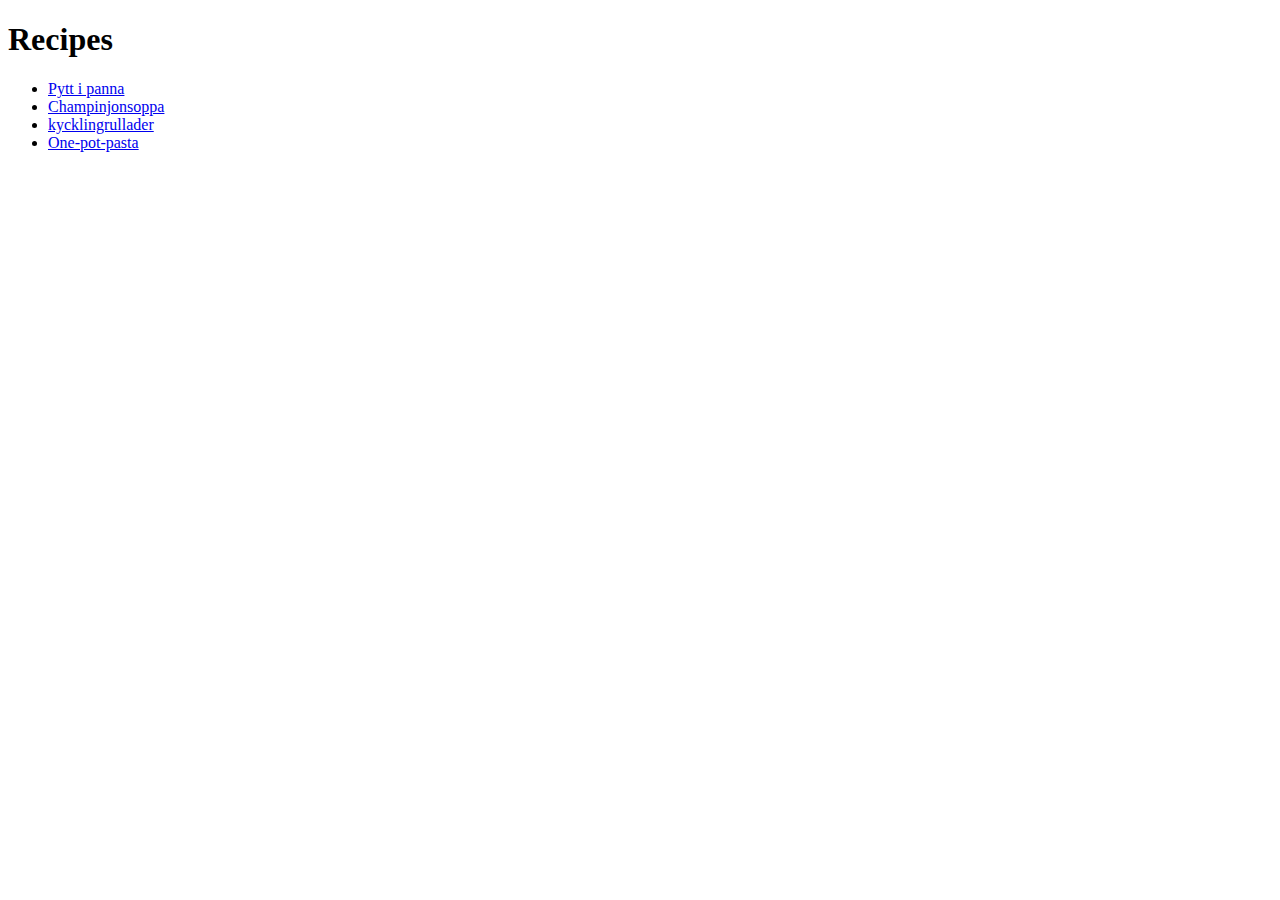
==== index.html @ 00ab851a "Add 9 page files, 4 image files" ====
<!DOCTYPE html>
<html lang="en">
<head>
    <meta charset="UTF-8">
    <meta name="viewport" content="width=device-width, initial-scale=1.0">
    <title>Document</title>
</head>
<body>
    <h1>Recipes</h1>
    <ul>
        <li>
            <a href="Recipes/pyttipanna.html">Pytt i panna</a>
        </li>
        <li>
            <a href="Recipes/champinjonsoppa.html">Champinjonsoppa</a>
        </li>
        <li>
            <a href="Recipes/kycklingrullader.html">kycklingrullader</a>
        </li>
        <li>
            <a href="Recipes/One-pot-pasta.html">One-pot-pasta</a>
        </li>

    </ul>
    
   
  
  

</body>
</html>
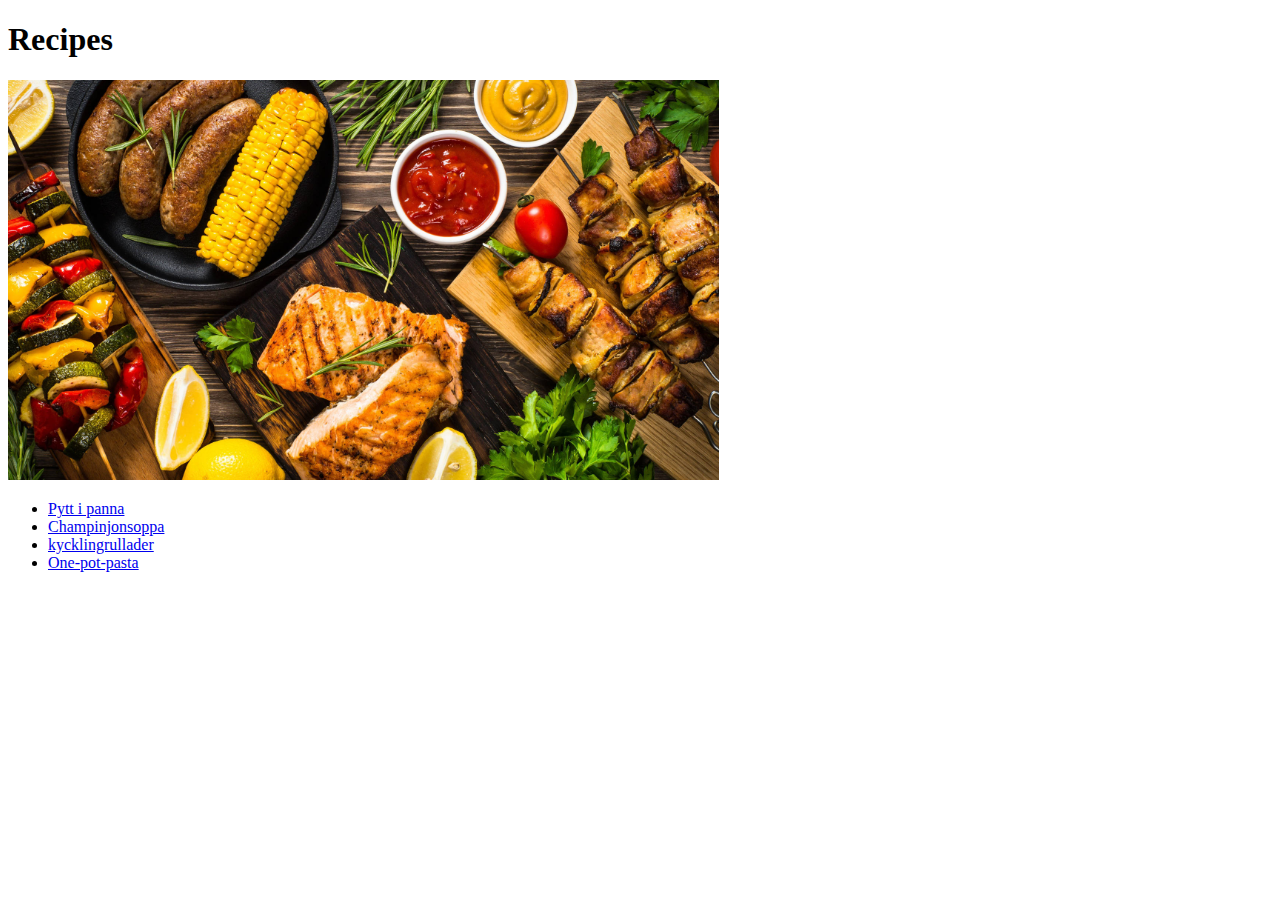
==== commit 53d5cdf2: "Add new image and change links to images" ====
--- a/index.html
+++ b/index.html
@@ -5,8 +5,13 @@
     <meta name="viewport" content="width=device-width, initial-scale=1.0">
     <title>Document</title>
 </head>
+
 <body>
+
     <h1>Recipes</h1>
+
+    <img src="Images/Food.jpg" height="400" alt="Bunch of foods">
+    
     <ul>
         <li>
             <a href="Recipes/pyttipanna.html">Pytt i panna</a>
@@ -23,7 +28,7 @@
 
     </ul>
     
-   
+
   
   
 
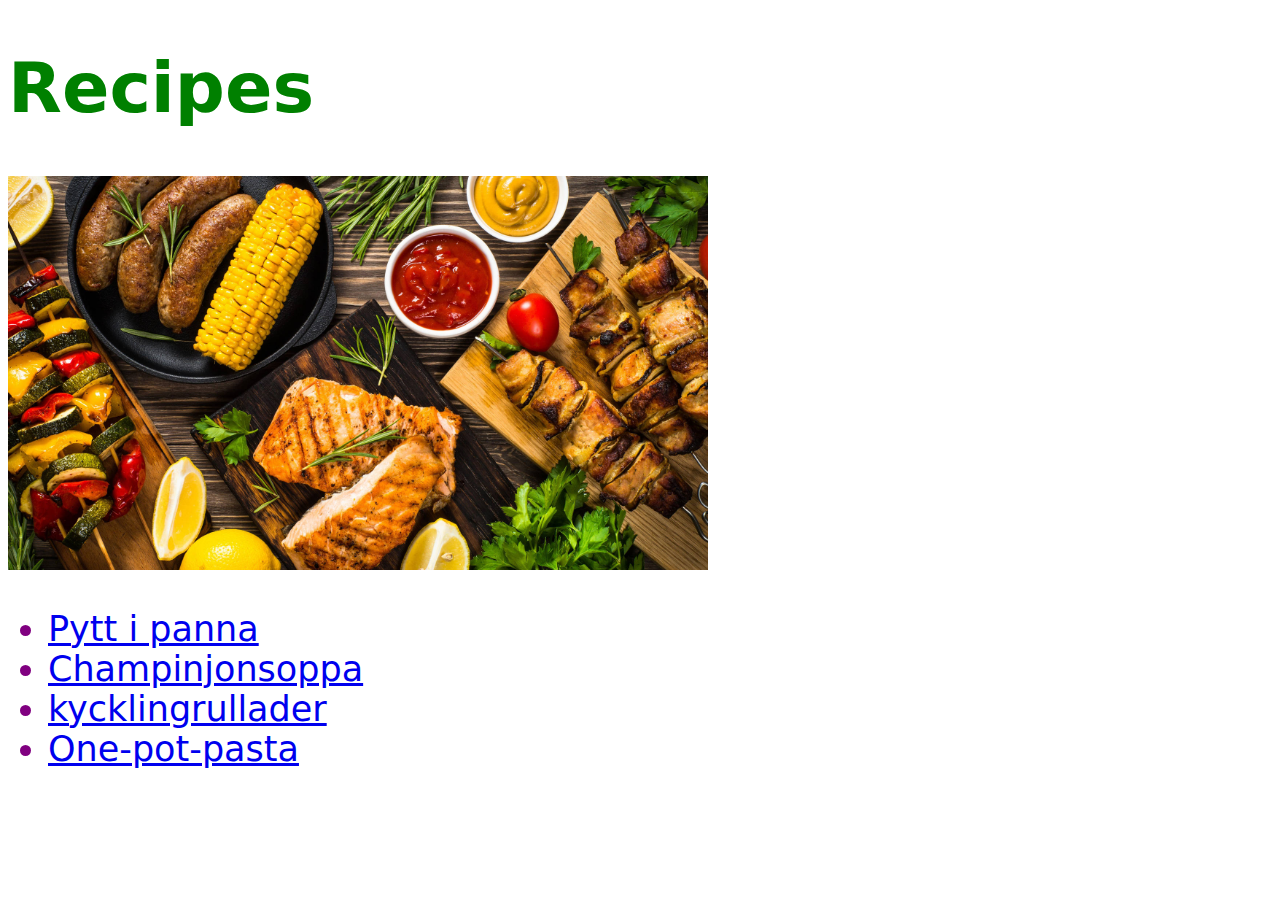
==== commit 007241f4: "Add css file" ====
--- a/index.html
+++ b/index.html
@@ -4,13 +4,14 @@
     <meta charset="UTF-8">
     <meta name="viewport" content="width=device-width, initial-scale=1.0">
     <title>Document</title>
+    <link rel="stylesheet" href="styles.css">
 </head>
 
 <body>
-
+   
     <h1>Recipes</h1>
 
-    <img src="Images/Food.jpg" height="400" alt="Bunch of foods">
+    <img src="Images/Food.jpg" height="auto" width="700" alt="Bunch of foods">
     
     <ul>
         <li>
--- a/styles.css
+++ b/styles.css
@@ -0,0 +1,16 @@
+div {
+    color: white;
+    background-color: black;
+  }
+  
+  h1 {
+    color: green;
+    font-family: system-ui, -apple-system, BlinkMacSystemFont, 'Segoe UI', Roboto, Oxygen, Ubuntu, Cantarell, 'Open Sans', 'Helvetica Neue', sans-serif;
+    font-size: 70px;
+  }
+
+  ul {
+    font-family: system-ui, -apple-system, BlinkMacSystemFont, 'Segoe UI', Roboto, Oxygen, Ubuntu, Cantarell, 'Open Sans', 'Helvetica Neue', sans-serif;
+    color: purple;
+    font-size: 35px;
+  }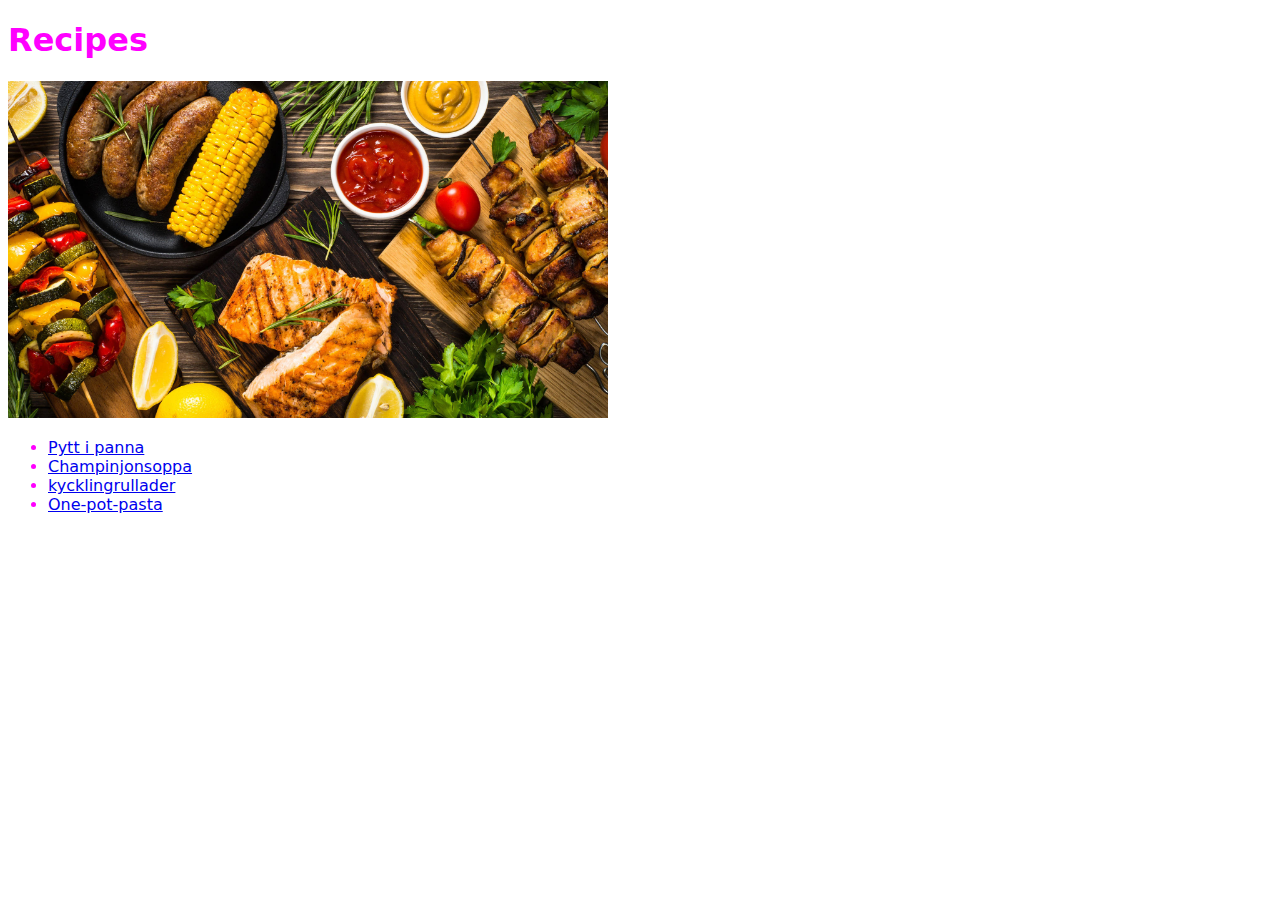
==== commit 83ac768d: "Validate HTML" ====
--- a/index.html
+++ b/index.html
@@ -11,7 +11,7 @@
    
     <h1>Recipes</h1>
 
-    <img src="Images/Food.jpg" height="auto" width="700" alt="Bunch of foods">
+    <img src="Images/Food.jpg" alt="Bunch of foods">
     
     <ul>
         <li>
--- a/styles.css
+++ b/styles.css
@@ -2,15 +2,14 @@
     color: white;
     background-color: black;
   }
-  
-  h1 {
-    color: green;
+
+
+  ul, h1 {
     font-family: system-ui, -apple-system, BlinkMacSystemFont, 'Segoe UI', Roboto, Oxygen, Ubuntu, Cantarell, 'Open Sans', 'Helvetica Neue', sans-serif;
-    font-size: 70px;
+    color: rgb(255, 0, 255);
+    
   }
 
-  ul {
-    font-family: system-ui, -apple-system, BlinkMacSystemFont, 'Segoe UI', Roboto, Oxygen, Ubuntu, Cantarell, 'Open Sans', 'Helvetica Neue', sans-serif;
-    color: purple;
-    font-size: 35px;
+  img {
+    width: 600px;
   }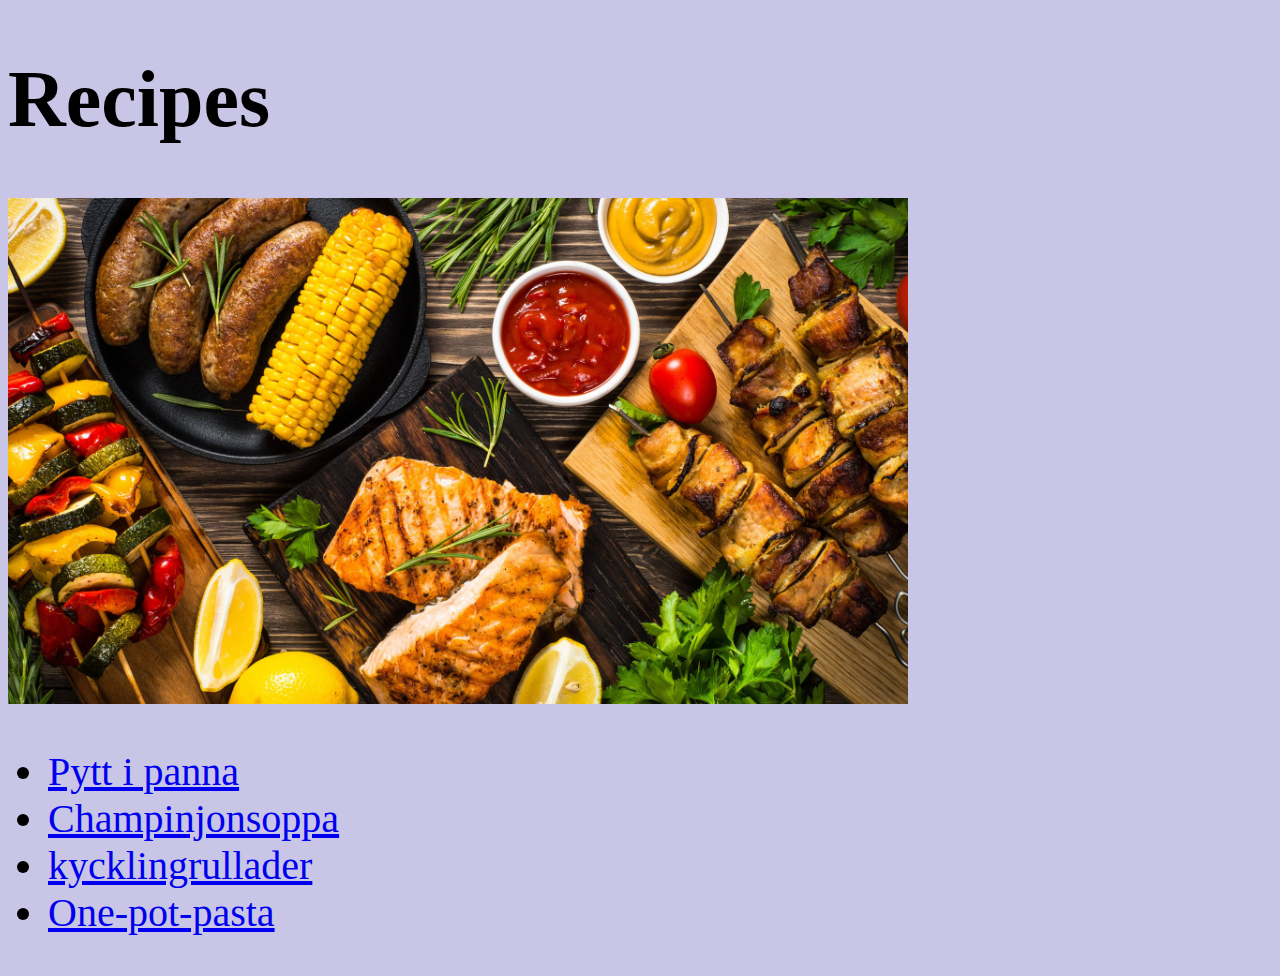
==== commit 735b96af: "Add new styles for pages" ====
--- a/index.html
+++ b/index.html
@@ -5,6 +5,25 @@
     <meta name="viewport" content="width=device-width, initial-scale=1.0">
     <title>Document</title>
     <link rel="stylesheet" href="styles.css">
+
+    <style>
+        body{
+            background-color: rgb(201, 197, 231);
+        }
+        h1{
+            font-size:80px;
+        }
+        ul{
+            font-size:40px;
+        }
+
+        img{
+            width: 900px;
+            height: auto;
+        }
+        
+    </style>
+
 </head>
 
 <body>
@@ -28,10 +47,8 @@
         </li>
 
     </ul>
+
     
-
-  
-  
 
 </body>
 </html>--- a/styles.css
+++ b/styles.css
@@ -3,13 +3,17 @@
     background-color: black;
   }
 
-
-  ul, h1 {
+  h2, h3{
     font-family: system-ui, -apple-system, BlinkMacSystemFont, 'Segoe UI', Roboto, Oxygen, Ubuntu, Cantarell, 'Open Sans', 'Helvetica Neue', sans-serif;
-    color: rgb(255, 0, 255);
-    
+    color: rgb(17, 17, 16);
   }
 
+ body{
+    background-color: rgb(170, 150, 98);
+ }
+
   img {
-    width: 600px;
-  }+    width: 500px;
+    height: auto;
+  }
+
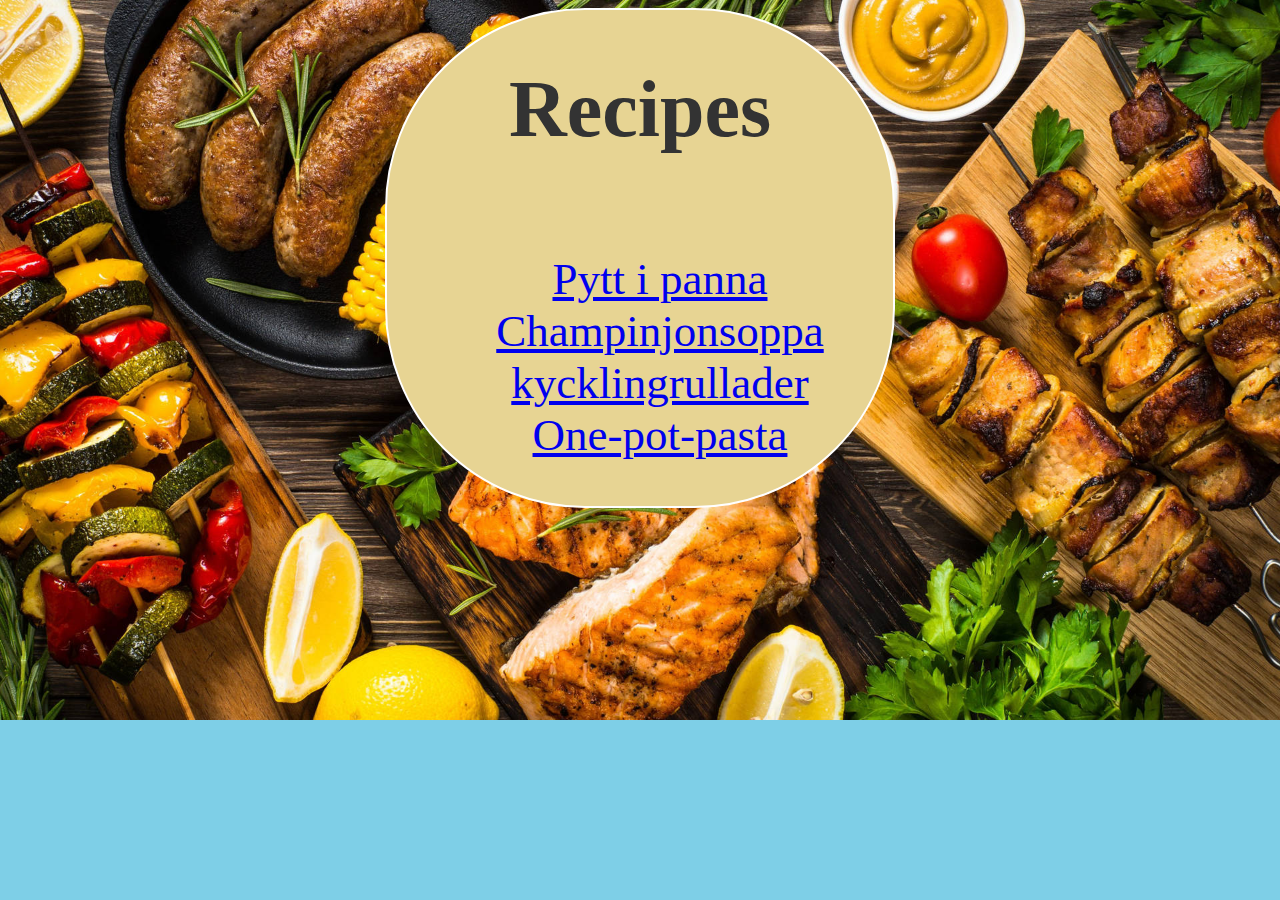
==== commit a7e5a714: "Remove style from style file, add new styling to index page" ====
--- a/index.html
+++ b/index.html
@@ -8,29 +8,51 @@
 
     <style>
         body{
-            background-color: rgb(201, 197, 231);
+            background-color: rgb(126, 207, 231);
+            background-image: url('Images/Food.jpg');
+            background-repeat: no-repeat;
+            background-size: cover;
         }
         h1{
             font-size:80px;
+            color:#333;
         }
         ul{
-            font-size:40px;
+            font-size:45px;
+            list-style-type: none;
         }
 
         img{
             width: 900px;
             height: auto;
+            border: solid white 6px;
+            border-radius: 200px;
+
         }
         
+        .container{
+            
+            display: flex;
+            flex-direction: column;
+            align-items: center;
+            text-align: center;
+            background-color: rgb(231, 212, 147);
+            border: solid white 2px;
+            border-radius: 200px;
+            width: 40%;
+            margin: 0 auto;
+        }
+
     </style>
 
 </head>
 
 <body>
-   
+
+   <div class="container">
     <h1>Recipes</h1>
 
-    <img src="Images/Food.jpg" alt="Bunch of foods">
+    <!-- <img src="Images/Food.jpg" alt="Bunch of foods"> -->
     
     <ul>
         <li>
@@ -48,7 +70,7 @@
 
     </ul>
 
-    
+</div>
 
 </body>
 </html>--- a/styles.css
+++ b/styles.css
@@ -1,16 +1,16 @@
-div {
+/* div {
     color: white;
     background-color: black;
-  }
+  } */
 
   h2, h3{
     font-family: system-ui, -apple-system, BlinkMacSystemFont, 'Segoe UI', Roboto, Oxygen, Ubuntu, Cantarell, 'Open Sans', 'Helvetica Neue', sans-serif;
     color: rgb(17, 17, 16);
   }
 
- body{
+ /* body{
     background-color: rgb(170, 150, 98);
- }
+ } */
 
   img {
     width: 500px;
